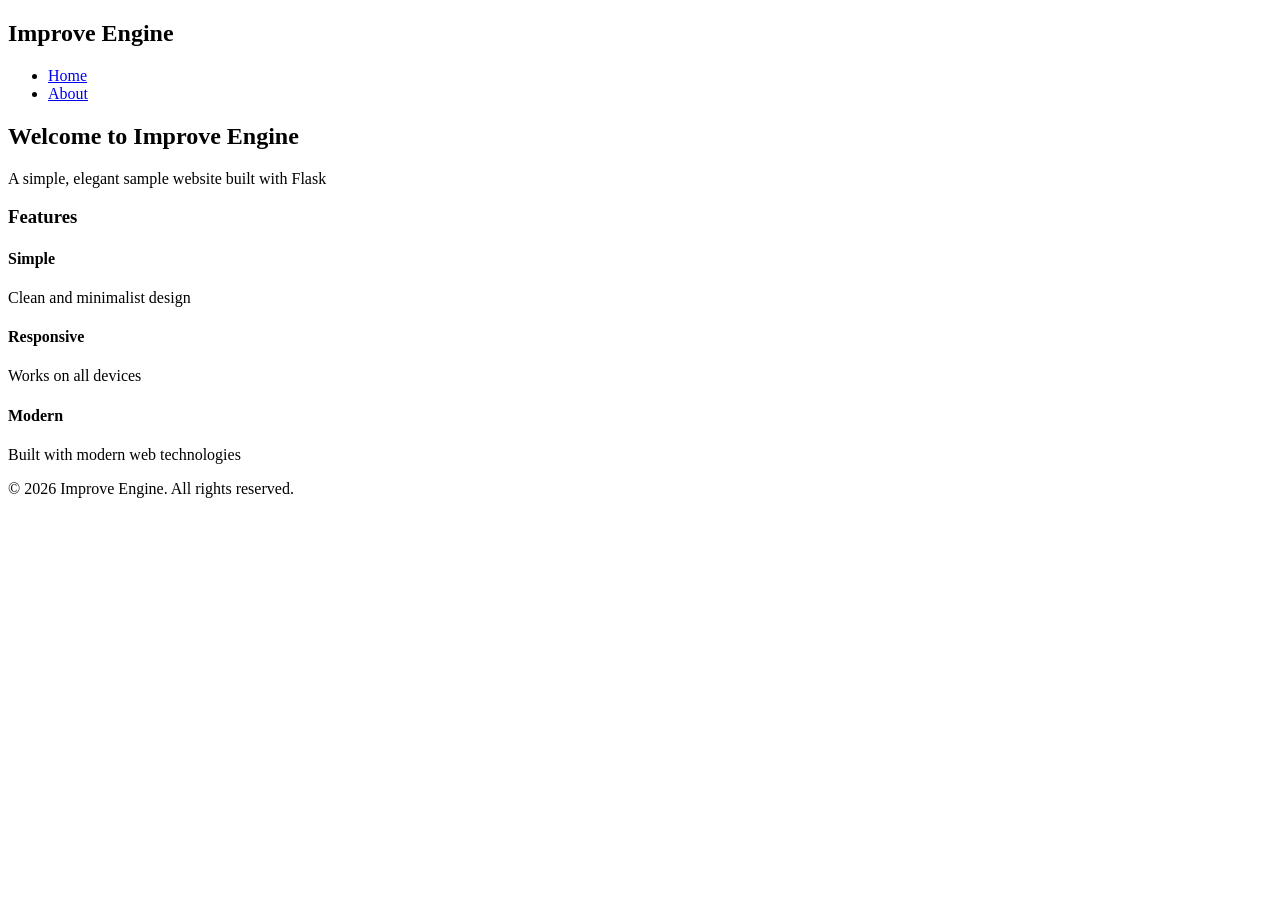
==== templates/index.html @ c3388eb4 "Create sample website with Flask Co-authored-by: itrahulit <45115618+itrahulit@users.noreply.github." ====
<!DOCTYPE html>
<html lang="en">
<head>
    <meta charset="UTF-8">
    <meta name="viewport" content="width=device-width, initial-scale=1.0">
    <title>Improve Engine - Sample Website</title>
    <link rel="stylesheet" href="{{ url_for('static', filename='css/style.css') }}">
</head>
<body>
    <header>
        <nav>
            <div class="container">
                <h1>Improve Engine</h1>
                <ul>
                    <li><a href="/">Home</a></li>
                    <li><a href="/about">About</a></li>
                </ul>
            </div>
        </nav>
    </header>
    
    <main>
        <div class="container">
            <section class="hero">
                <h2>Welcome to Improve Engine</h2>
                <p>A simple, elegant sample website built with Flask</p>
            </section>
            
            <section class="features">
                <h3>Features</h3>
                <div class="feature-grid">
                    <div class="feature-card">
                        <h4>Simple</h4>
                        <p>Clean and minimalist design</p>
                    </div>
                    <div class="feature-card">
                        <h4>Responsive</h4>
                        <p>Works on all devices</p>
                    </div>
                    <div class="feature-card">
                        <h4>Modern</h4>
                        <p>Built with modern web technologies</p>
                    </div>
                </div>
            </section>
        </div>
    </main>
    
    <footer>
        <div class="container">
            <p>&copy; 2026 Improve Engine. All rights reserved.</p>
        </div>
    </footer>
</body>
</html>
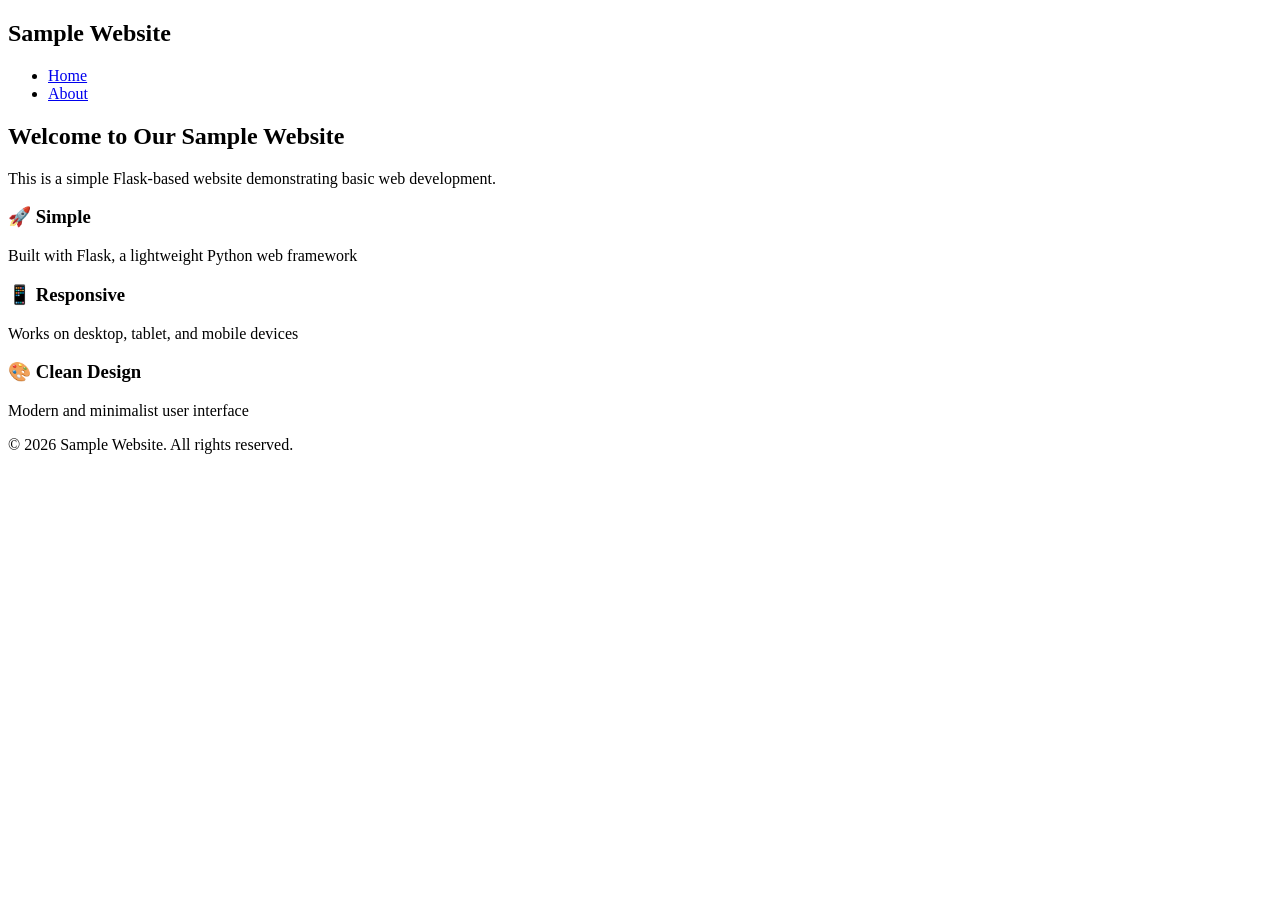
==== commit 642aa889: "Create sample website with Flask, HTML templates, and CSS styling Co-authored-by: itrahulit <4511561" ====
--- a/templates/index.html
+++ b/templates/index.html
@@ -3,52 +3,47 @@
 <head>
     <meta charset="UTF-8">
     <meta name="viewport" content="width=device-width, initial-scale=1.0">
-    <title>Improve Engine - Sample Website</title>
+    <title>Sample Website - Home</title>
     <link rel="stylesheet" href="{{ url_for('static', filename='css/style.css') }}">
 </head>
 <body>
-    <header>
-        <nav>
-            <div class="container">
-                <h1>Improve Engine</h1>
-                <ul>
-                    <li><a href="/">Home</a></li>
-                    <li><a href="/about">About</a></li>
-                </ul>
-            </div>
-        </nav>
-    </header>
+    <nav>
+        <div class="container">
+            <h1>Sample Website</h1>
+            <ul>
+                <li><a href="/">Home</a></li>
+                <li><a href="/about">About</a></li>
+            </ul>
+        </div>
+    </nav>
     
     <main>
         <div class="container">
-            <section class="hero">
-                <h2>Welcome to Improve Engine</h2>
-                <p>A simple, elegant sample website built with Flask</p>
-            </section>
+            <div class="hero">
+                <h2>Welcome to Our Sample Website</h2>
+                <p>This is a simple Flask-based website demonstrating basic web development.</p>
+            </div>
             
-            <section class="features">
-                <h3>Features</h3>
-                <div class="feature-grid">
-                    <div class="feature-card">
-                        <h4>Simple</h4>
-                        <p>Clean and minimalist design</p>
-                    </div>
-                    <div class="feature-card">
-                        <h4>Responsive</h4>
-                        <p>Works on all devices</p>
-                    </div>
-                    <div class="feature-card">
-                        <h4>Modern</h4>
-                        <p>Built with modern web technologies</p>
-                    </div>
+            <div class="features">
+                <div class="feature-card">
+                    <h3>🚀 Simple</h3>
+                    <p>Built with Flask, a lightweight Python web framework</p>
                 </div>
-            </section>
+                <div class="feature-card">
+                    <h3>📱 Responsive</h3>
+                    <p>Works on desktop, tablet, and mobile devices</p>
+                </div>
+                <div class="feature-card">
+                    <h3>🎨 Clean Design</h3>
+                    <p>Modern and minimalist user interface</p>
+                </div>
+            </div>
         </div>
     </main>
     
     <footer>
         <div class="container">
-            <p>&copy; 2026 Improve Engine. All rights reserved.</p>
+            <p>&copy; 2026 Sample Website. All rights reserved.</p>
         </div>
     </footer>
 </body>
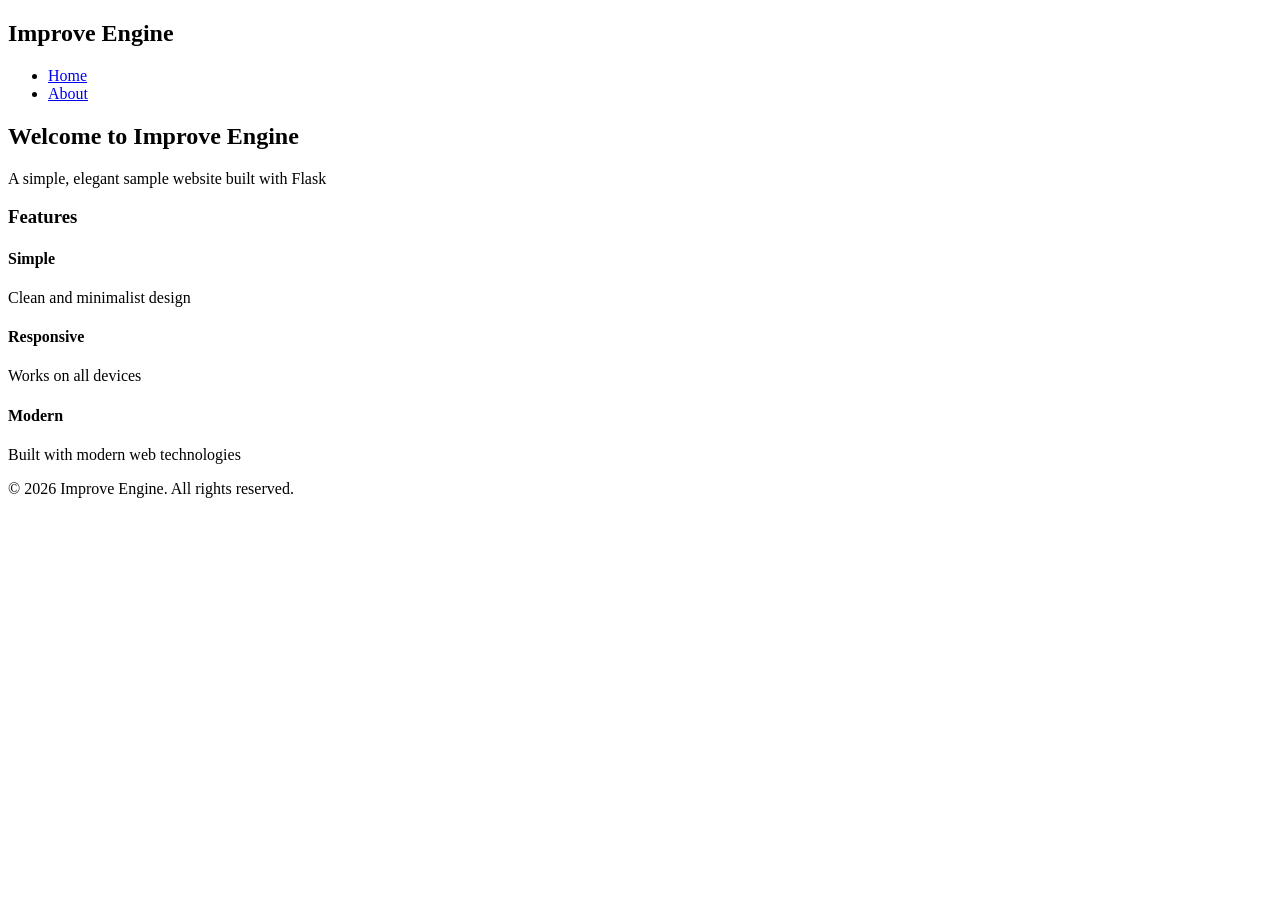
==== commit a533e7d3: "Merge f12db3fd7bd962447fad53d6dc636e5ff8bc2e5c into dd5614205dee46a79dea77bfd0e4dc0e15366277" ====
--- a/templates/index.html
+++ b/templates/index.html
@@ -3,47 +3,52 @@
 <head>
     <meta charset="UTF-8">
     <meta name="viewport" content="width=device-width, initial-scale=1.0">
-    <title>Sample Website - Home</title>
+    <title>Improve Engine - Sample Website</title>
     <link rel="stylesheet" href="{{ url_for('static', filename='css/style.css') }}">
 </head>
 <body>
-    <nav>
-        <div class="container">
-            <h1>Sample Website</h1>
-            <ul>
-                <li><a href="/">Home</a></li>
-                <li><a href="/about">About</a></li>
-            </ul>
-        </div>
-    </nav>
+    <header>
+        <nav>
+            <div class="container">
+                <h1>Improve Engine</h1>
+                <ul>
+                    <li><a href="/">Home</a></li>
+                    <li><a href="/about">About</a></li>
+                </ul>
+            </div>
+        </nav>
+    </header>
     
     <main>
         <div class="container">
-            <div class="hero">
-                <h2>Welcome to Our Sample Website</h2>
-                <p>This is a simple Flask-based website demonstrating basic web development.</p>
-            </div>
+            <section class="hero">
+                <h2>Welcome to Improve Engine</h2>
+                <p>A simple, elegant sample website built with Flask</p>
+            </section>
             
-            <div class="features">
-                <div class="feature-card">
-                    <h3>🚀 Simple</h3>
-                    <p>Built with Flask, a lightweight Python web framework</p>
+            <section class="features">
+                <h3>Features</h3>
+                <div class="feature-grid">
+                    <div class="feature-card">
+                        <h4>Simple</h4>
+                        <p>Clean and minimalist design</p>
+                    </div>
+                    <div class="feature-card">
+                        <h4>Responsive</h4>
+                        <p>Works on all devices</p>
+                    </div>
+                    <div class="feature-card">
+                        <h4>Modern</h4>
+                        <p>Built with modern web technologies</p>
+                    </div>
                 </div>
-                <div class="feature-card">
-                    <h3>📱 Responsive</h3>
-                    <p>Works on desktop, tablet, and mobile devices</p>
-                </div>
-                <div class="feature-card">
-                    <h3>🎨 Clean Design</h3>
-                    <p>Modern and minimalist user interface</p>
-                </div>
-            </div>
+            </section>
         </div>
     </main>
     
     <footer>
         <div class="container">
-            <p>&copy; 2026 Sample Website. All rights reserved.</p>
+            <p>&copy; 2026 Improve Engine. All rights reserved.</p>
         </div>
     </footer>
 </body>
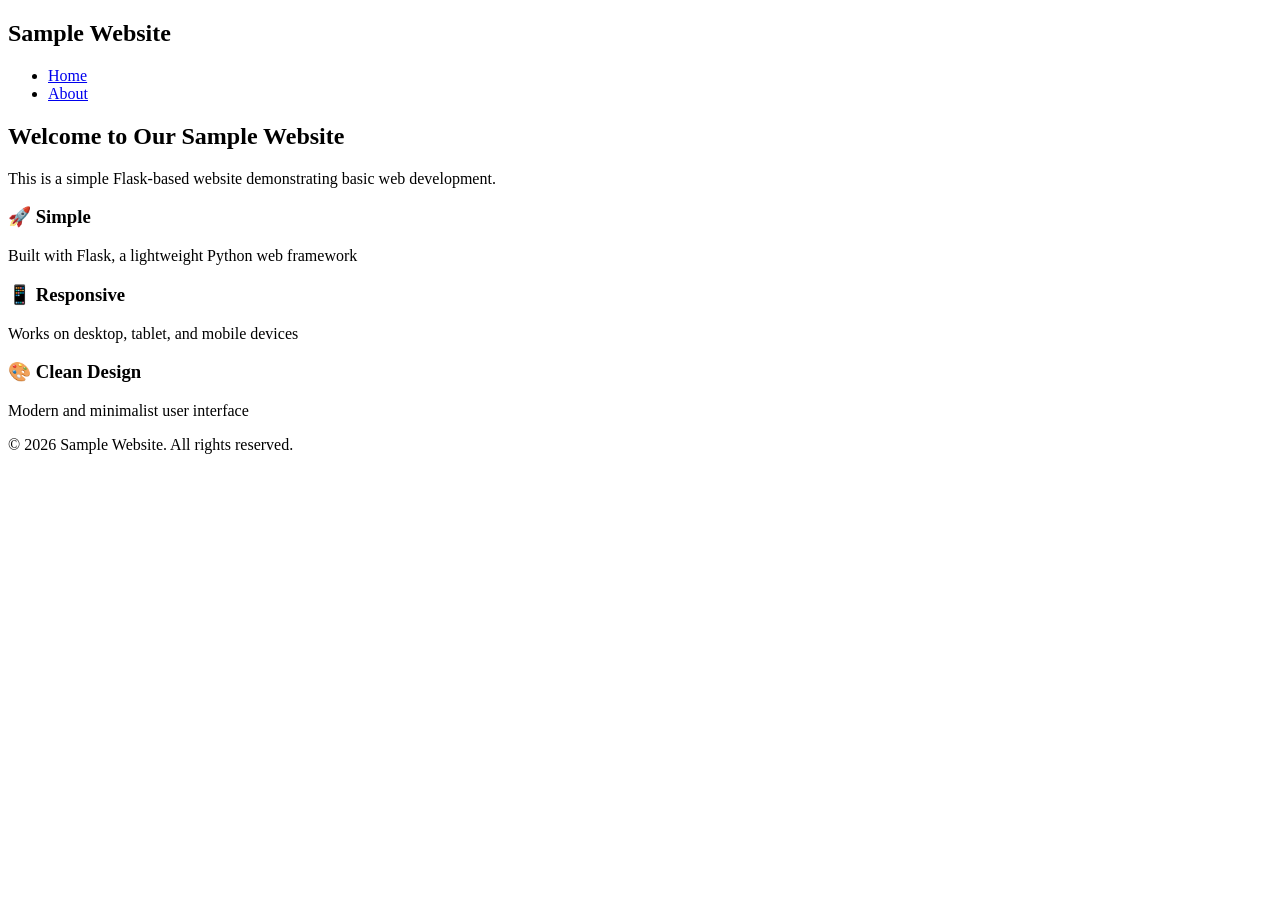
==== commit 4bf19c6f: "Merge 0986da422c4f0b9c43d3760ddeac705c49edc6f3 into dd5614205dee46a79dea77bfd0e4dc0e15366277" ====
--- a/templates/index.html
+++ b/templates/index.html
@@ -3,52 +3,47 @@
 <head>
     <meta charset="UTF-8">
     <meta name="viewport" content="width=device-width, initial-scale=1.0">
-    <title>Improve Engine - Sample Website</title>
+    <title>Sample Website - Home</title>
     <link rel="stylesheet" href="{{ url_for('static', filename='css/style.css') }}">
 </head>
 <body>
-    <header>
-        <nav>
-            <div class="container">
-                <h1>Improve Engine</h1>
-                <ul>
-                    <li><a href="/">Home</a></li>
-                    <li><a href="/about">About</a></li>
-                </ul>
-            </div>
-        </nav>
-    </header>
+    <nav>
+        <div class="container">
+            <h1>Sample Website</h1>
+            <ul>
+                <li><a href="/">Home</a></li>
+                <li><a href="/about">About</a></li>
+            </ul>
+        </div>
+    </nav>
     
     <main>
         <div class="container">
-            <section class="hero">
-                <h2>Welcome to Improve Engine</h2>
-                <p>A simple, elegant sample website built with Flask</p>
-            </section>
+            <div class="hero">
+                <h2>Welcome to Our Sample Website</h2>
+                <p>This is a simple Flask-based website demonstrating basic web development.</p>
+            </div>
             
-            <section class="features">
-                <h3>Features</h3>
-                <div class="feature-grid">
-                    <div class="feature-card">
-                        <h4>Simple</h4>
-                        <p>Clean and minimalist design</p>
-                    </div>
-                    <div class="feature-card">
-                        <h4>Responsive</h4>
-                        <p>Works on all devices</p>
-                    </div>
-                    <div class="feature-card">
-                        <h4>Modern</h4>
-                        <p>Built with modern web technologies</p>
-                    </div>
+            <div class="features">
+                <div class="feature-card">
+                    <h3>🚀 Simple</h3>
+                    <p>Built with Flask, a lightweight Python web framework</p>
                 </div>
-            </section>
+                <div class="feature-card">
+                    <h3>📱 Responsive</h3>
+                    <p>Works on desktop, tablet, and mobile devices</p>
+                </div>
+                <div class="feature-card">
+                    <h3>🎨 Clean Design</h3>
+                    <p>Modern and minimalist user interface</p>
+                </div>
+            </div>
         </div>
     </main>
     
     <footer>
         <div class="container">
-            <p>&copy; 2026 Improve Engine. All rights reserved.</p>
+            <p>&copy; 2026 Sample Website. All rights reserved.</p>
         </div>
     </footer>
 </body>
